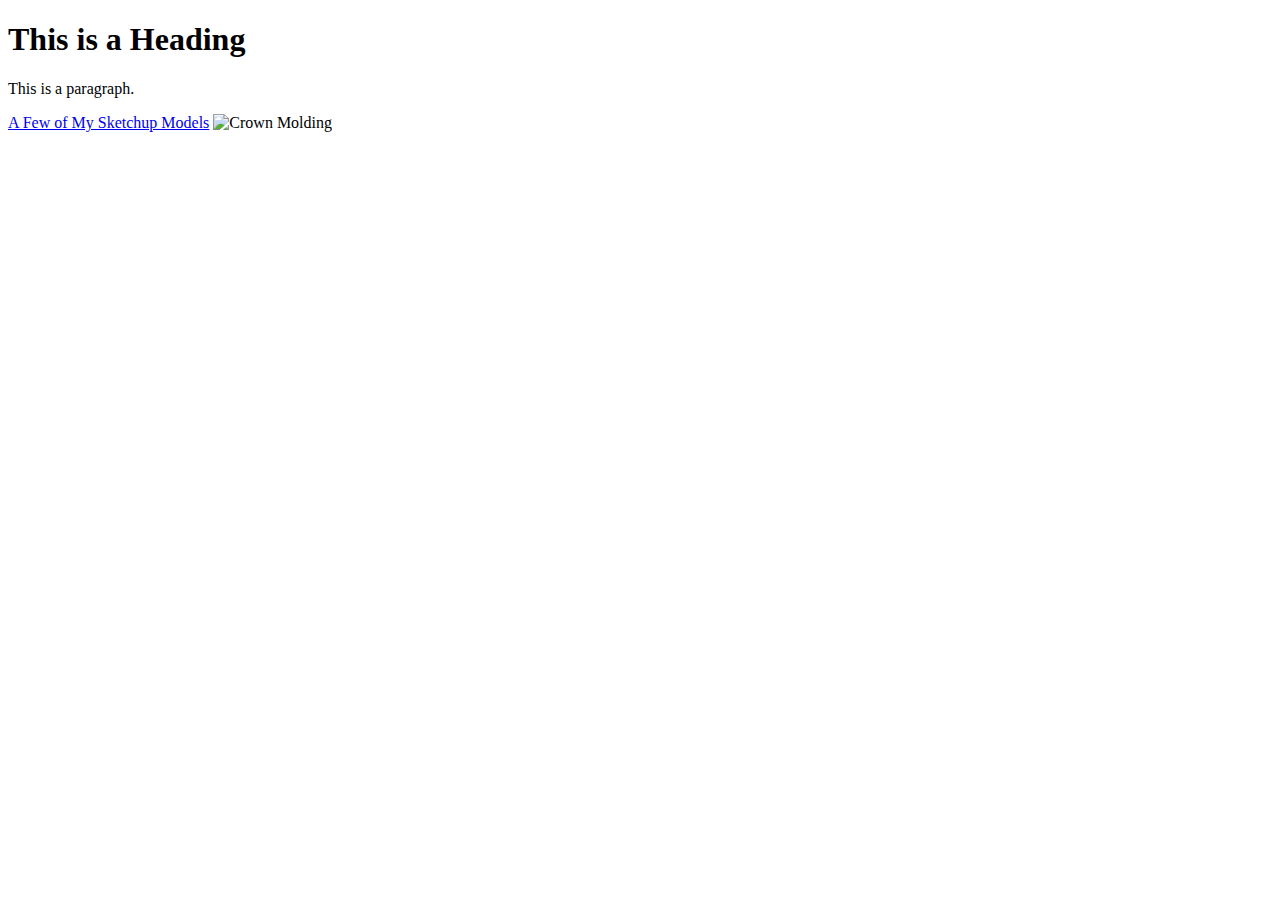
==== index.html @ 7c66b3ab "Update index.html" ====
<!DOCTYPE html>
<html>
<head>
<title>This is Me!</title>
</head>
<body>

<h1>This is a Heading</h1>
<p>This is a paragraph.</p>
  
<a href="https://3dwarehouse.sketchup.com/user/1504752651371935519515668/KyleW?nav=models" target="_blank">A Few of My Sketchup Models</a> 
 <img src="https://3dwarehouse.sketchup.com/warehouse/getpubliccontent?contentId=7bb88fbd-a09a-4e13-938d-bc0cf397d7e3" alt="Crown Molding"> 
</body>
</html>
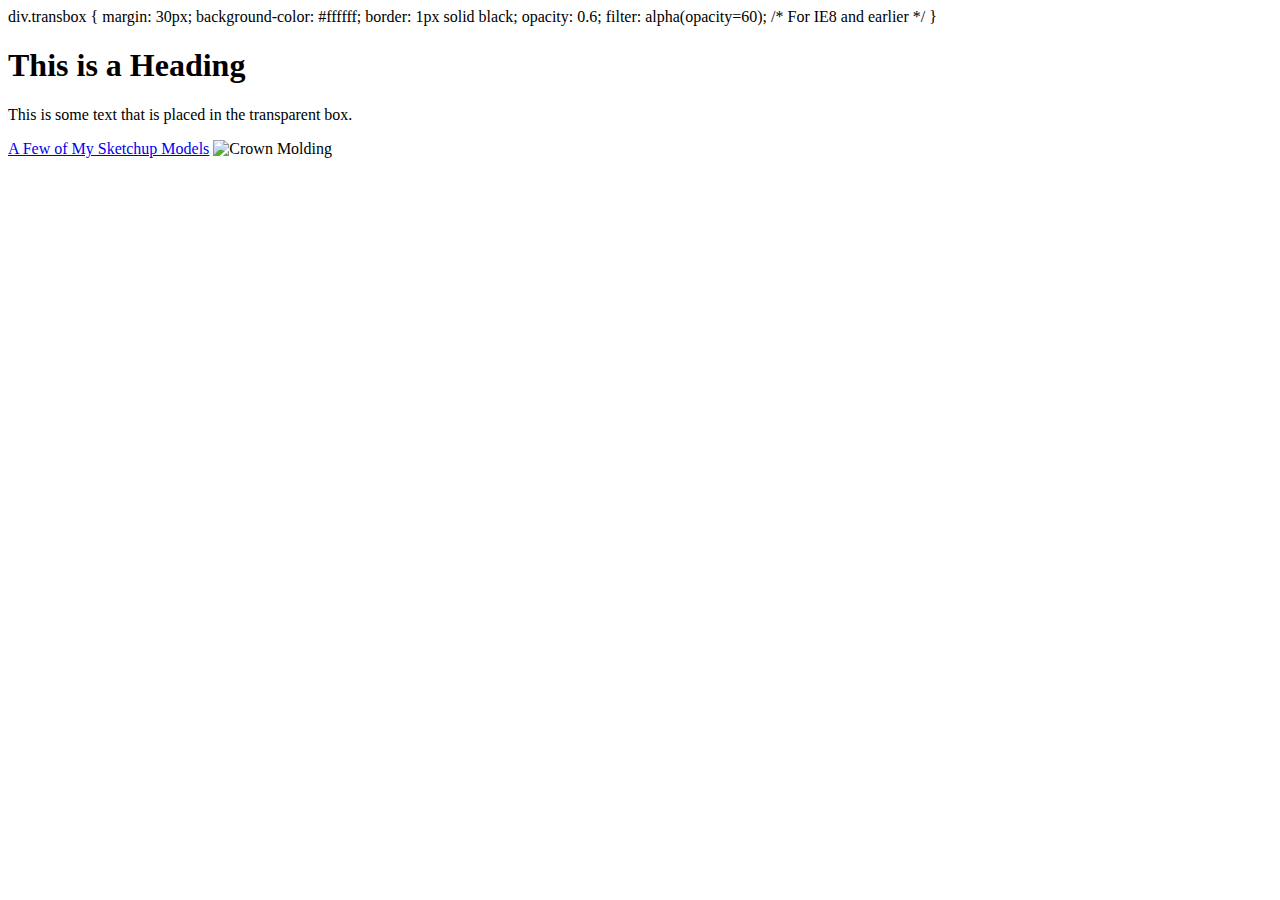
==== commit b50c669e: "Update index.html" ====
--- a/index.html
+++ b/index.html
@@ -1,12 +1,29 @@
- <!DOCTYPE html>
+<!DOCTYPE html>
+
+
+
+
 <html>
 <head>
+div.transbox {
+    margin: 30px;
+    background-color: #ffffff;
+    border: 1px solid black;
+    opacity: 0.6;
+    filter: alpha(opacity=60); /* For IE8 and earlier */
+}
+
+ 
 <title>This is Me!</title>
 </head>
 <body>
+ 
+ 
 
 <h1>This is a Heading</h1>
-<p>This is a paragraph.</p>
+<div class="transbox">
+    <p>This is some text that is placed in the transparent box.</p>
+  </div>
   
 <a href="https://3dwarehouse.sketchup.com/user/1504752651371935519515668/KyleW?nav=models" target="_blank">A Few of My Sketchup Models</a> 
  <img src="https://3dwarehouse.sketchup.com/warehouse/getpubliccontent?contentId=7bb88fbd-a09a-4e13-938d-bc0cf397d7e3" alt="Crown Molding"> 
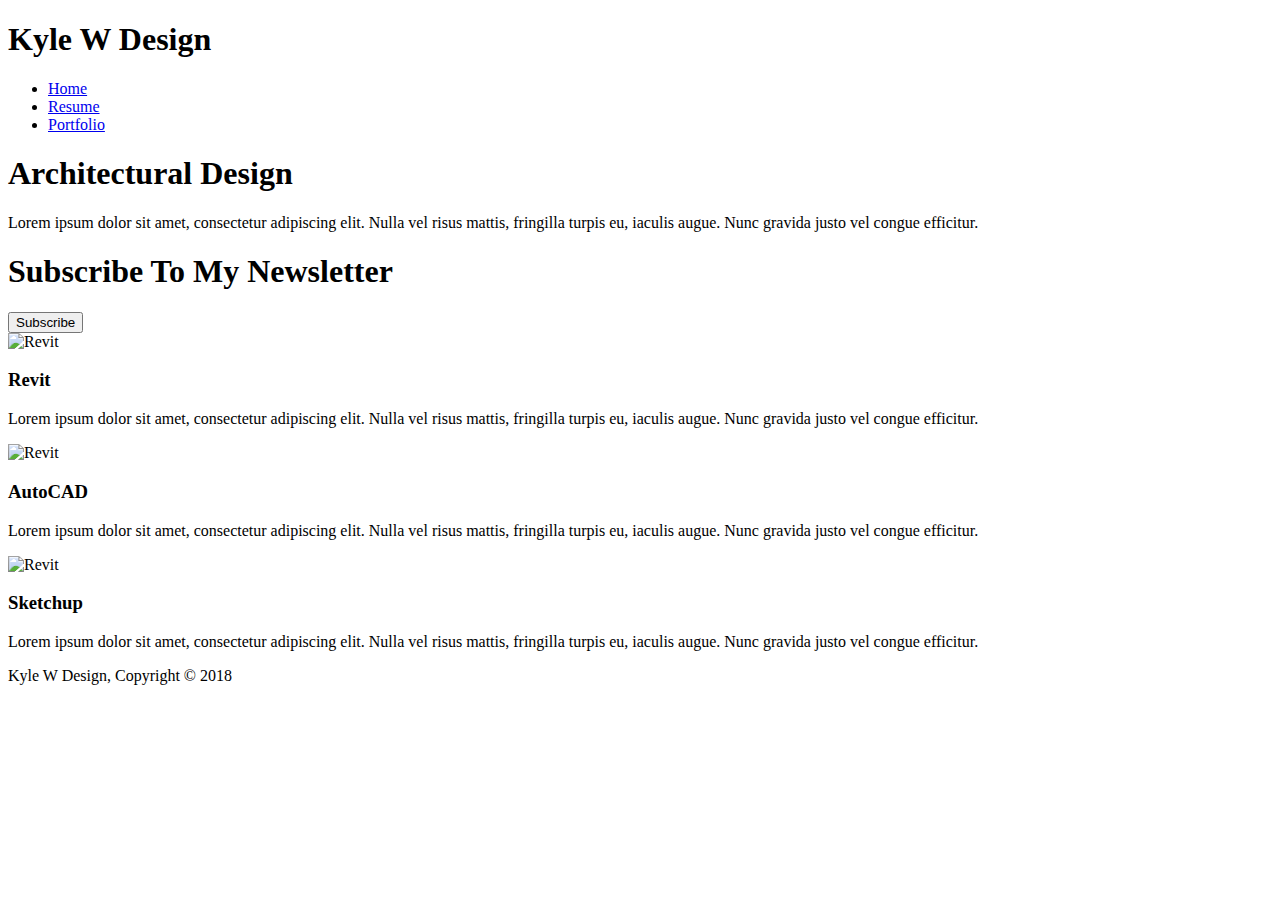
==== commit f02a93f6: "Update index.html" ====
--- a/index.html
+++ b/index.html
@@ -1,31 +1,72 @@
 <!DOCTYPE html>
+<html lang="en">
 
+<head>
+  <meta charset="UTF-8">
+  <meta name="viewport" contect="width=divice-width">
+  <meta name="discription" content="Personal Portfolio">
+  <meta name="keywords" content="web design, drafting, autocad, revit, sketchup">
+  <meta name="author" content="Kyle W O'Riley">
+  <title>Kyle W Designs | Welcome</title>
+  <link rel="stylesheet" href="./css/style.css">
+</head>
 
+<body>
+  <header>
+    <!-- class over and over -->
+    <div class="container">
+      <!-- id only use one -->
+      <div id="branding">
 
+        <h1> Kyle <span class="highlight">W</span> Design</h1>
+      </div>
+      <nav>
+        <ul>
+          <li class="current"><a href="index.html">Home</a></li>
+          <li><a href="resume.html">Resume</a></li>
+          <li><a href="protfolio.html">Portfolio</a></li>
+        </ul>
+      </nav>
 
-<html>
-<head>
-div.transbox {
-    margin: 30px;
-    background-color: #ffffff;
-    border: 1px solid black;
-    opacity: 0.6;
-    filter: alpha(opacity=60); /* For IE8 and earlier */
-}
+    </div>
 
- 
-<title>This is Me!</title>
-</head>
-<body>
- 
- 
-
-<h1>This is a Heading</h1>
-<div class="transbox">
-    <p>This is some text that is placed in the transparent box.</p>
-  </div>
-  
-<a href="https://3dwarehouse.sketchup.com/user/1504752651371935519515668/KyleW?nav=models" target="_blank">A Few of My Sketchup Models</a> 
- <img src="https://3dwarehouse.sketchup.com/warehouse/getpubliccontent?contentId=7bb88fbd-a09a-4e13-938d-bc0cf397d7e3" alt="Crown Molding"> 
+  </header>
+  <section id="showcase">
+    <div class="container">
+      <h1>Architectural Design</h1>
+      <p>Lorem ipsum dolor sit amet, consectetur adipiscing elit. Nulla vel risus mattis, fringilla turpis eu, iaculis augue. Nunc gravida justo vel congue efficitur.</p>
+    </div>
+  </section>
+  <section id="newsletter">
+    <div class="container">
+      <h1>Subscribe To My Newsletter</h1>
+      <form>
+        <imput type="email" placeholder="Enter Email...">
+          <button type="submit" class="button_1">Subscribe</button>
+      </form>
+    </div>
+  </section>
+  <section id="boxes">
+    <div class="container">
+      <div class="box">
+        <img src="./img/Autodesk-Revit-icon.png" alt="Revit">
+        <h3>Revit</h3>
+        <p>Lorem ipsum dolor sit amet, consectetur adipiscing elit. Nulla vel risus mattis, fringilla turpis eu, iaculis augue. Nunc gravida justo vel congue efficitur.</p>
+      </div>
+      <div class="box">
+        <img src="./img/Autodesk-Autocad-icon.png" alt="Revit">
+        <h3>AutoCAD</h3>
+        <p>Lorem ipsum dolor sit amet, consectetur adipiscing elit. Nulla vel risus mattis, fringilla turpis eu, iaculis augue. Nunc gravida justo vel congue efficitur.</p>
+      </div>
+      <div class="box">
+        <img src="./img/Trimble-Sketchup-icon.png" alt="Revit">
+        <h3>Sketchup</h3>
+        <p>Lorem ipsum dolor sit amet, consectetur adipiscing elit. Nulla vel risus mattis, fringilla turpis eu, iaculis augue. Nunc gravida justo vel congue efficitur.</p>
+      </div>
+    </div>
+  </section>
+  <footer>
+    <p>Kyle W Design, Copyright &copy; 2018</p>
+  </footer>
 </body>
-</html> 
+</html>
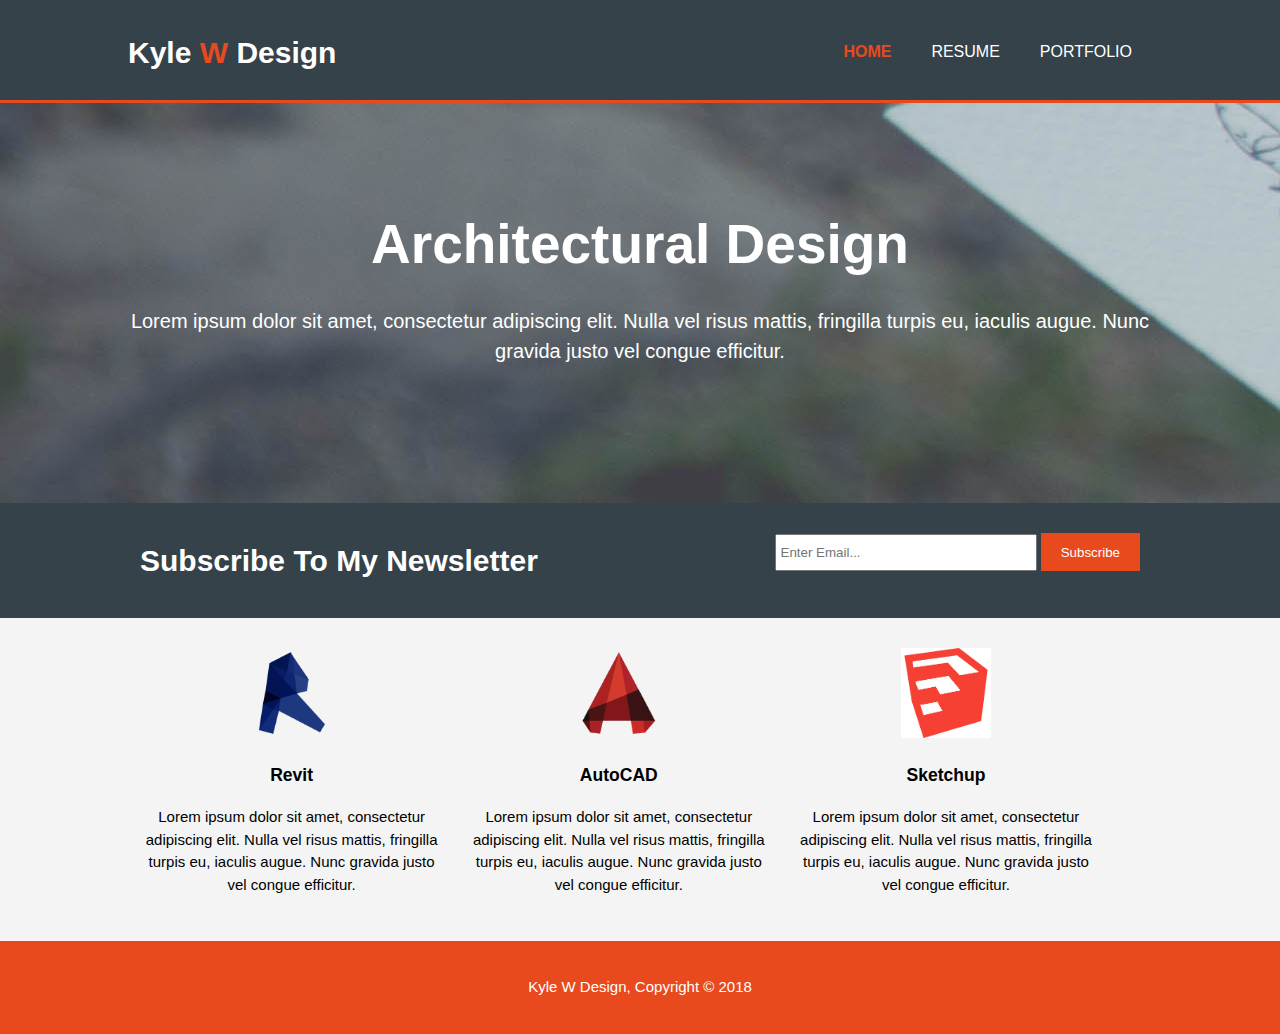
==== commit e4c4b223: "My First Commit" ====
--- a/index.html
+++ b/index.html
@@ -24,7 +24,7 @@
         <ul>
           <li class="current"><a href="index.html">Home</a></li>
           <li><a href="resume.html">Resume</a></li>
-          <li><a href="protfolio.html">Portfolio</a></li>
+          <li><a href="portfolio.html">Portfolio</a></li>
         </ul>
       </nav>
 
@@ -41,8 +41,8 @@
     <div class="container">
       <h1>Subscribe To My Newsletter</h1>
       <form>
-        <imput type="email" placeholder="Enter Email...">
-          <button type="submit" class="button_1">Subscribe</button>
+        <input type="email" placeholder="Enter Email...">
+        <button type="submit" class="button_1">Subscribe</button>
       </form>
     </div>
   </section>
--- a/css/style.css
+++ b/css/style.css
@@ -0,0 +1,216 @@
+body{
+  font:15px/1.5 Arial, Helvetica, sans-serif;
+  padding:0;
+  margin:0;
+  background-color:#f4f4f4;
+}
+/* GLOBAL */
+/* . is for class */
+.container{
+  width:80%;
+  margin:auto;
+  overflow:hidden;
+}
+
+ul{
+  margin:0;
+  padding:0;
+}
+
+.button_1{
+  height:38px;
+  background:#e8491d;
+  border:0;
+  padding-left:20px;
+  padding-right:20px;
+  color:#ffffff;
+}
+
+.dark{
+  padding:15px;
+  background:#35424a;
+  color:#ffffff;
+  margin-top:10px;
+  margin-bottom:10px;
+}
+
+/* Header */
+header{
+  background:#35424a;
+  color:#ffffff;
+  padding-top:30px;
+  min-height:70px;
+  border-bottom:#e8491d 3px solid;
+}
+
+header a{
+  color:#ffffff;
+  text-decoration:none;
+  text-transform:uppercase;
+  font-size:16px;
+}
+
+header li{
+  float:left;
+  display:inline;
+  /* top right bottom left */
+  padding:0 20px 0 20px;
+}
+
+/* @ is for id */
+header #branding{
+  float:left;
+}
+
+header #branding h1{
+  margin:0;
+}
+
+header nav {
+  float:right;
+  margin-top:10px;
+}
+
+header .highlight, header .current a{
+  color:#e8491d;
+  font-weight:bold;
+}
+
+header a:hover{
+  color:#cccccc;
+  font-weight:bold;
+}
+
+/* SHOWCASE */
+
+#showcase{
+  min-height:400px;
+  background:url('../img/showcase.jpeg') no-repeat 0 -2000px;
+  /* 0 is x -400px is the y axis moving the image up */
+  text-align:center;
+  color:#ffffff;
+}
+
+#showcase h1{
+  margin-top:100px;
+  font-size:55px;
+  margin-bottom:10px;
+}
+
+#showcase p{
+  font-size:20px;
+}
+
+/* NEWSLETTER */
+
+#newsletter {
+  padding:15px;
+  color:#ffffff;
+  background:#35424a;
+}
+
+#newsletter h1{
+  float:left;
+}
+
+#newsletter form {
+  float:right;
+  margin-top:15px;
+}
+
+#newsletter input[type="email"]{
+  padding:4px;
+  height:25px;
+  width:250px;
+}
+
+/* BOXES */
+
+#boxes{
+  margin-top:20px;
+}
+
+#boxes .box{
+  float:left;
+  width:30%;
+  padding:10px;
+  text-align:center;
+}
+
+#boxes .box img{
+  width: 90px;
+}
+
+/* SIDEBAR */
+
+aside#sidebar{
+  float:right;
+  width:30%;
+  margin-top:10px;
+}
+
+aside#sidebar .quote input, aside#sidebar .quote textarea{
+  width:90%;
+  padding:5px;
+}
+
+/* MAIN-COL */
+
+article#main-col {
+  float:left;
+  width:65%;
+}
+
+/* SERVICES */
+
+ul#services li{
+  list-style:none;
+  padding: 20px;
+  border:#cccccc solid 1px;
+  margin-bottom:5px;
+  background:#e6e6e6;
+}
+
+/* FOOTER */
+
+footer{
+  padding:20px;
+  margin-top:20px;
+  color:#ffffff;
+  background-color:#e8491d;
+  text-align:center;
+}
+
+/* MEDIA QUERIES */
+
+@media(max-width: 768px){
+  header #branding,
+  header nav,
+  header nav li,
+  #newsletter h1,
+  #newsletter form,
+  #boxes .box,
+  articles#main-col,
+  aside#sidebar{
+    float:none;
+    text-align:center;
+    width:100%;
+  }
+  header{
+    padding-bottom:20px;
+  }
+  #showcase h1{
+    margin-top:40px;
+  }
+
+  #newsletter button, .quote button{
+    display:block;
+    width:100%;
+  }
+
+  #newsletter form input[type="email"], .quote input, .quote textarea{
+    width:100%;
+    margin-bottom:5px;
+
+  }
+}
